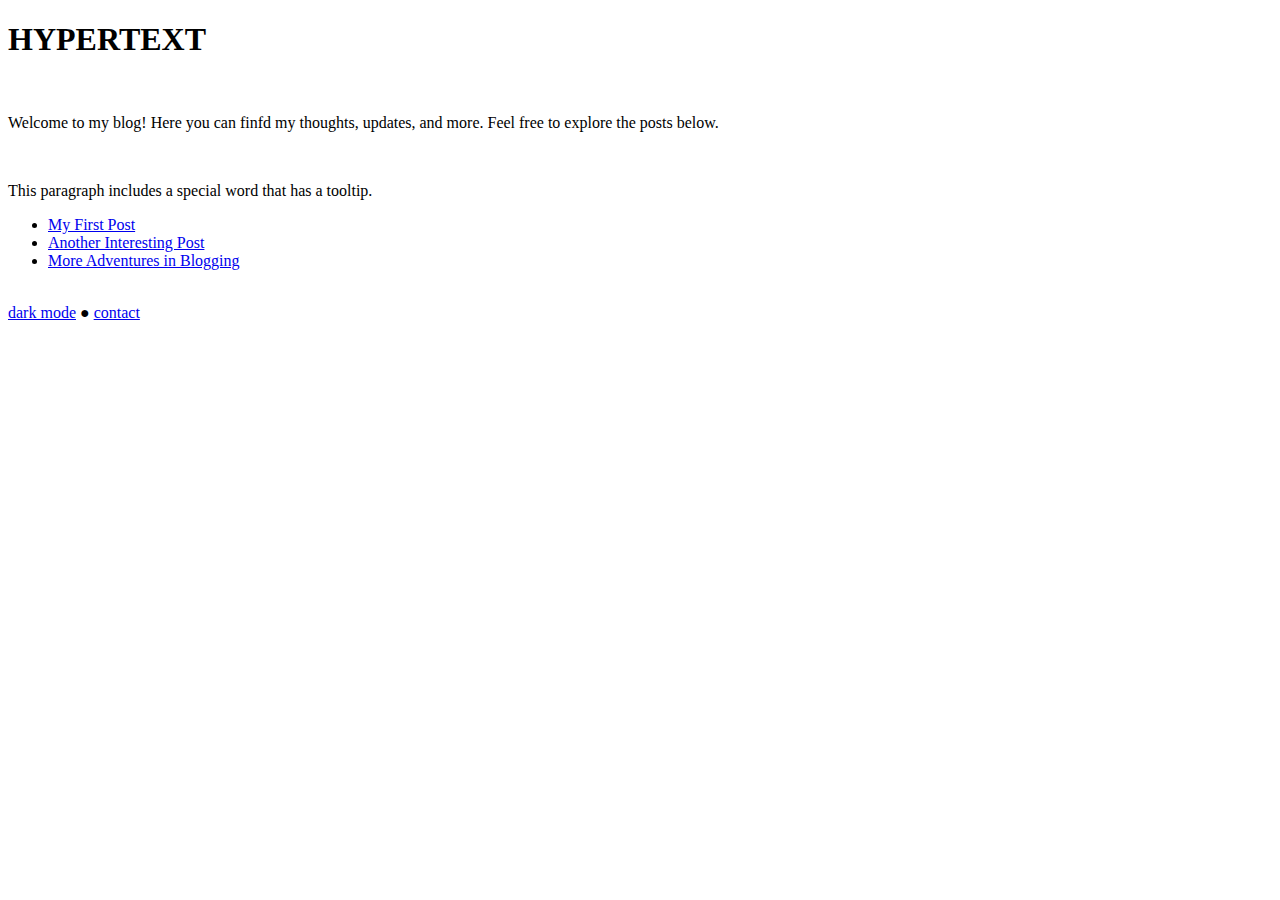
==== index.html @ 8a9a5c6f "Create index.html" ====
<!DOCTYPE html>
<html lang="en">
<head>
  <meta charset="UTF-8" />
  <title>HYPERTEXT</title>
  <link rel="stylesheet" href="styles.css" />
  <link rel="preconnect" href="https://fonts.googleapis.com">
  <link rel="preconnect" href="https://fonts.gstatic.com" crossorigin>
  <link href="https://fonts.googleapis.com/css2?family=Atkinson+Hyperlegible+Mono:ital,wght@0,200..800;1,200..800&family=Lato:ital,wght@0,100;0,300;0,400;0,700;0,900;1,100;1,300;1,400;1,700;1,900&display=swap" rel="stylesheet">
</head>
<body>
  <div class="wrapper">
  <header>
    <h1></h1>
  </header>

  <main>
    <h1>HYPERTEXT</h1><br>
    <p>
      Welcome to my blog! Here you can finfd my thoughts, updates, and more. 
      Feel free to explore the posts below.
    </p><br>
    
    <p>
  This paragraph includes a 
  <span class="tooltip" data-tooltip="Here’s some more info about this concept.">
    special word
  </span>
  that has a tooltip.
</p>

    <ul>
      <!-- Replace these links with your actual post pages -->
      <li><a href="post1.html">My First Post</a></li>
      <li><a href="post2.html">Another Interesting Post</a></li>
      <li><a href="post3.html">More Adventures in Blogging</a></li>
    </ul>
  </main>

  <footer>
    <p><br><a href="#" id="dark-mode-toggle">dark mode</a> &#9679 <a href="mailto:drew.jay.adams@gmail.com">contact</a></p>
    <p><br></p>
  </footer>
  </div>
  <script src="dark-mode.js"></script>
</body>
</html>
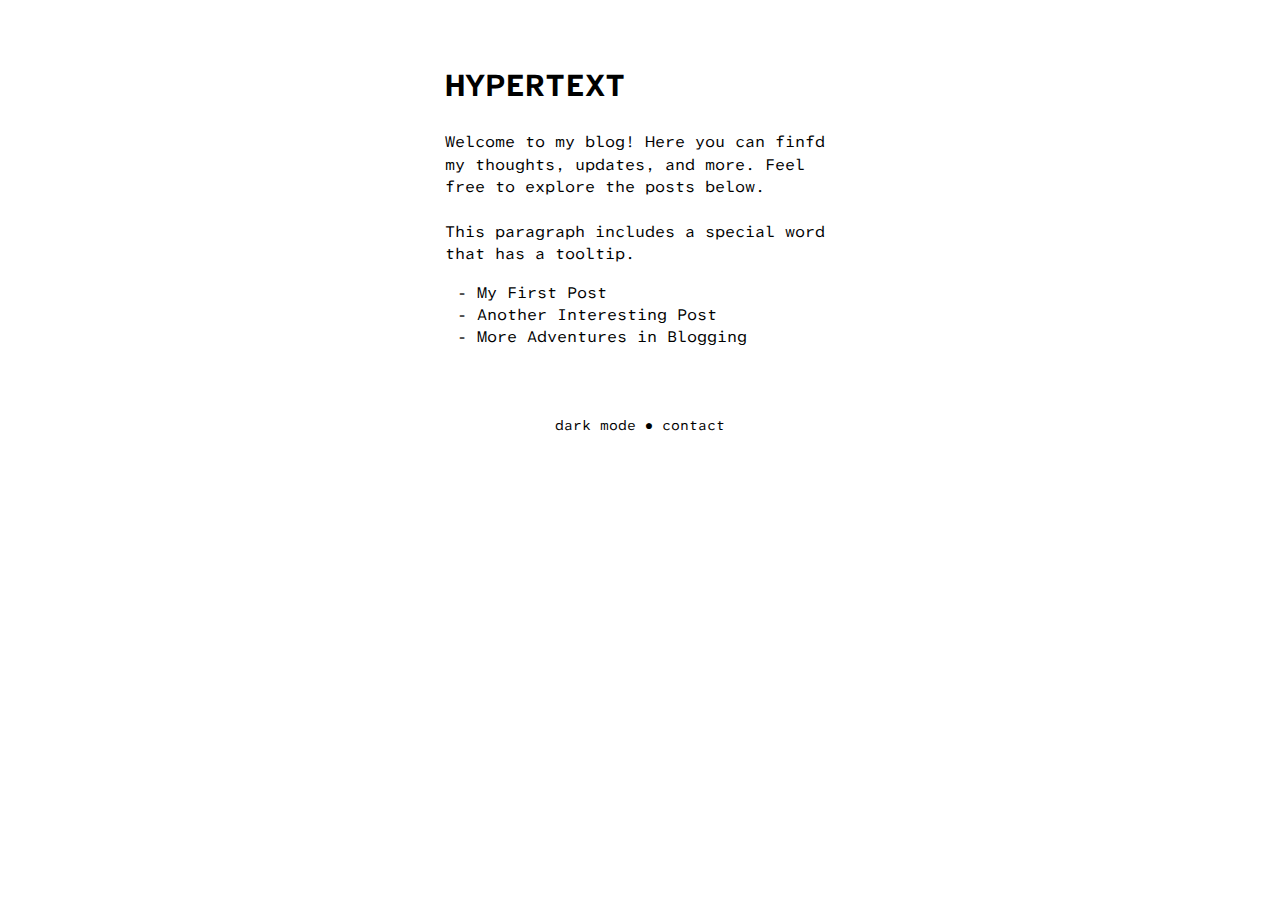
==== commit eeb82ad4: "Update index.html" ====
--- a/index.html
+++ b/index.html
@@ -31,9 +31,9 @@
 
     <ul>
       <!-- Replace these links with your actual post pages -->
-      <li><a href="post1.html">My First Post</a></li>
-      <li><a href="post2.html">Another Interesting Post</a></li>
-      <li><a href="post3.html">More Adventures in Blogging</a></li>
+      <li><a href="this-is-a-test-post.html">My First Post</a></li>
+      <li><a href="this-is-a-test-post.html">Another Interesting Post</a></li>
+      <li><a href="this-is-a-test-post.html">More Adventures in Blogging</a></li>
     </ul>
   </main>
 
--- a/styles.css
+++ b/styles.css
@@ -0,0 +1,196 @@
+/* Basic Reset & Body Styles */
+html, body, ul, li, p, h1, h2, h3, h4, h5, h6 {
+  margin: 0;
+  padding: 0;
+}
+
+body {
+  background-color: #fff;
+  color: #000;
+  font-family: "Atkinson Hyperlegible Mono", Courier, monospace;
+  line-height: 1.4;
+}
+
+/* Wrapper to center content and set max width */
+.wrapper {
+  max-width: 33vw;
+  margin: 0 auto;
+  padding: 0 1rem; /* Left/right padding inside the centered column */
+}
+
+/* Layout */
+header, footer {
+  background-color: white;
+  padding: 1rem;
+}
+
+footer {
+  font-size:.8em;
+  display:block;
+  text-align: left;
+}
+
+main {
+  margin: 2rem auto;
+  padding: 0 1rem;
+}
+
+/* Tooltip Container */
+.tooltip {
+  position: relative;       /* Establish a containing block for positioning */
+  cursor: default;             /* Indicate a helpful tooltip is available */
+  text-decoration: bold;/* Optional: visual hint for a tooltip */
+}
+
+/* Tooltip Text (hidden by default) */
+.tooltip::after {
+  content: attr(data-tooltip); /* Use the data-tooltip attribute value */
+  position: absolute;          /* Position it relative to the .tooltip element */
+  left: 50%;
+  bottom: 120%;                   /* Slightly below the text */
+  transform: translateX(-50%);
+  background-color: #333;
+  color: #fff;
+  padding: 0.5rem 0.75rem;
+  border-radius: 4px;
+  white-space: nowrap;
+  font-size: 0.875rem;
+  opacity: 0;                  /* Hidden by default */
+  pointer-events: none;        /* Makes the tooltip ignore mouse events */
+  transition: opacity 0.3s ease;
+  z-index: 999;                /* Ensure it appears on top of other elements */
+}
+
+/* Show tooltip on hover */
+.tooltip:hover::after {
+  opacity: 1;
+  pointer-events: auto;  /* Now hoverable, if you want the user to copy text, etc. */
+}
+
+/* Navigation/Lists */
+ul {
+  list-style-type: "- ";
+  padding-left: 2rem; /* Indent bullet points slightly */
+  margin-top: 1rem;
+}
+
+/* Links */
+a {
+  color: inherit;
+  text-decoration: none;
+  transition: background-color 0.3s ease, color 0.3s ease;
+}
+
+a:hover {
+  text-decoration: none;
+  color:white;
+  background-color:blue;
+}
+
+/* Footer */
+footer p {
+  font-size: 0.875rem;
+  text-align:center;
+}
+
+/* -- Dark Mode Styles -- */
+body.dark-mode {
+  background-color: #121212;
+  color: #e0e0e0;
+}
+
+body.dark-mode header,
+body.dark-mode footer {
+  background-color: #121212;
+  color: #e0e0e0;
+}
+
+body.dark-mode a {
+  color: #e0e0e0;
+}
+
+body.dark-mode a:hover {
+  background-color: #444;
+  color: #fff;
+}
+
+/* Dark Mode: Tooltip Override */
+body.dark-mode .tooltip::after {
+  background-color: lightgray; /* Slightly lighter than #333 so it’s visible */
+  color: black;            /* White text */
+}
+
+/* Responsive Adjustments */
+@media (max-width: 600px) {
+  main {
+    margin: 1rem auto;
+    padding: 0 0.5rem;
+  }
+  .wrapper{
+    max-width: 80vw;
+  }
+
+  header, footer {
+    padding: 0.5rem;
+  }
+}
+
+.lato-thin {
+  font-family: "Lato", sans-serif;
+  font-weight: 100;
+  font-style: normal;
+}
+
+.lato-light {
+  font-family: "Lato", sans-serif;
+  font-weight: 300;
+  font-style: normal;
+}
+
+.lato-regular {
+  font-family: "Lato", sans-serif;
+  font-weight: 400;
+  font-style: normal;
+}
+
+.lato-bold {
+  font-family: "Lato", sans-serif;
+  font-weight: 700;
+  font-style: normal;
+}
+
+.lato-black {
+  font-family: "Lato", sans-serif;
+  font-weight: 900;
+  font-style: normal;
+}
+
+.lato-thin-italic {
+  font-family: "Lato", sans-serif;
+  font-weight: 100;
+  font-style: italic;
+}
+
+.lato-light-italic {
+  font-family: "Lato", sans-serif;
+  font-weight: 300;
+  font-style: italic;
+}
+
+.lato-regular-italic {
+  font-family: "Lato", sans-serif;
+  font-weight: 400;
+  font-style: italic;
+}
+
+.lato-bold-italic {
+  font-family: "Lato", sans-serif;
+  font-weight: 700;
+  font-style: italic;
+}
+
+.lato-black-italic {
+  font-family: "Lato", sans-serif;
+  font-weight: 900;
+  font-style: italic;
+}
